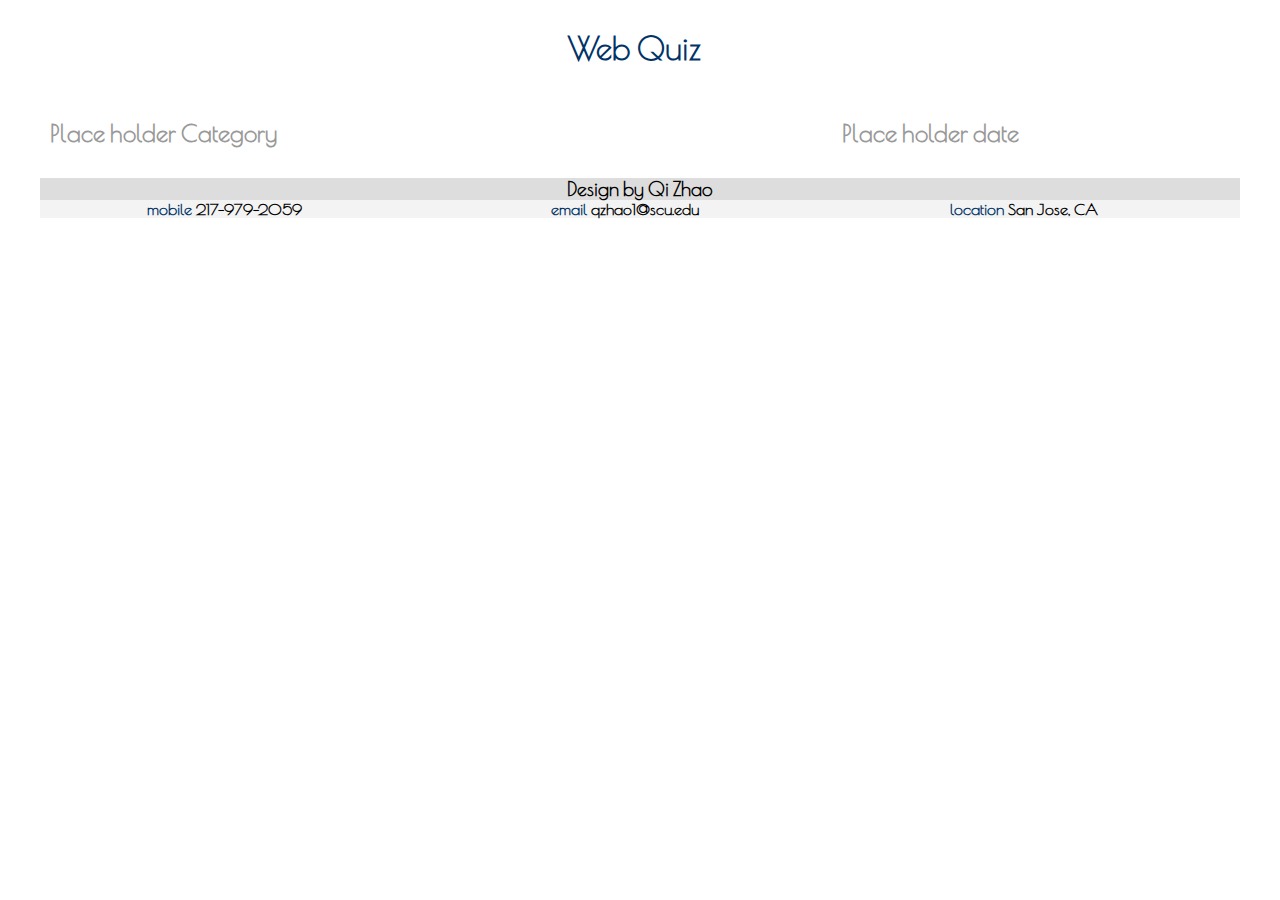
==== index.html @ 8fd5a187 "added hw2 into github" ====
<html>
    <head>
        <meta charset="utf-8">
        <meta name="viewport" content="width=device-width, initial-scale=1">
        <link href="https://fonts.googleapis.com/css?family=Poiret+One" rel="stylesheet" type="text/css">
        <link rel="stylesheet" href="css/style.css">
		<link rel="shortcut icon" href="images/favicon.ico" />
		<script src="js/jQuery.js"></script>
		<script src="js/questions.js"></script>

        <title>Web Quiz</title>
    </head>

    <body>
    	<div class="container">
	    	<div class="row">
	    		<div class="col12"><h1>Web Quiz</h1></div>
	    	</div>

	    	<div class="row">
	    		<div class="col8" id="category"><h2>Place holder Category</h2></div>
	    		<div class="col4" id="date"><h2>Place holder date</h2></div>
	    	</div>

	    	<!-- this is the footer part of code -->
		    <div class="grey row">
		        <div id="connect">Design by Qi Zhao</div>
		        <div>
		          <div id="footer" class="row">
		            <div class="col4 footer"><span class="blue">mobile</span><span class="black">   217-979-2059</span></div>
		            <div class="col4 footer"><span class="blue">email</span><span class="black">   qzhao1@scu.edu</span></div>
		            <div class="col4 footer"><span class="blue">location</span><span class="black">   San Jose, CA</span></div>
		          </div>
		        </div>
	      	</div>
	    </div>



    </body>

</html>
---- css/style.css ----
/** {
	border: 1px solid red !important;
}*/

img, embed, object, videos{
	max-width:100%;
}

* {
	font-family: "Poiret One", cursive;
	font-weight: 600;
}

p {
	/*text-align: center;*/
	padding: 2px;
	font-size: 110%;
	/*color: #666;*/
}

.smaller {
  padding: 0px;
  font-size: 80%;
}

h1 {
	color: #003366;
	font-weight: 600;
  text-align: center;
}

h2 {
  font-weight: bold;
  font-size: 24px;
  color: #999;
  line-height: 29px;
  padding: 10px;
}

h3 {
	font-size: 150%;
	font-weight: 900;
  padding: 10px;
}

h4 {
	font-size: 150%;
	font-weight: 600;
	text-align: right;
	vertical-align: top;
}

h5 {
  font-size: 150%;
  font-weight: 600;
  padding: 0px;
}

.footer {
  display: block;
  text-align: center;
}
#front img{
	display: block;
	margin-left: auto;
	margin-right: auto;
}

#me {
	padding: 20px;
	padding-top: 10px;
	float: left;
}

#scu, #uiuc {
  -webkit-transition: all 0.5s ease;
     -moz-transition: all 0.5s ease;
       -o-transition: all 0.5s ease;
      -ms-transition: all 0.5s ease;
          transition: all 0.5s ease;
}

#scu:hover, #uiuc:hover {
  border-radius: 50%;
  -webkit-transform: rotate(15deg);
     -moz-transform: rotate(15deg);
       -o-transform: rotate(15deg);
      -ms-transform: rotate(15deg);
          transform: rotate(15deg);
}


.location, #job_location {
  font-style: italic;
  font-size: 14px;
  color: #999;
  line-height: 16px;
  float: right;

}


.date {
  font-style: italic;
  font-size: 14px;
  color: #999;
  line-height: 16px;
  float: left;
}

a {
  color: #1199c3;
  text-decoration: none;
  display: block;
}

.school {
  padding-top: 0px;
  padding: 10px;
  font-size: 130%;
}

.exp {
  padding-top: 0px;
  padding: 10px;
  font-size: 100%;
}

.black {
  color: black;
}

#connect {
  font-size: 120%;
  text-align: center;
  background-color: #ddd;
}


.blue {
  color: #003366;
}

.grey {
	background-color: #f3f3f3;
}

.img-responsive {
  display: block;
  max-width: 100%;
  height: auto;
}

.img-zoom:hover {
    width: 200px;
    -webkit-transition: all 0.3s ease-in-out;
    -moz-transition: all 0.3s ease-in-out;
    -o-transition: all 0.3s ease-in-out;
    -ms-transition: all 0.3s ease-in-out;
}

.transition {
    -webkit-transform: scale(1.1);
    -moz-transform: scale(1.1);
    -o-transform: scale(1.1);
    transform: scale(1.1);
}

.container {
  margin-right: auto;
  margin-left: auto;
  padding-left: 15px;
  padding-right: 15px;
}

@media (min-width: 768px) {
  .container {
    width: 750px;
  }
}
@media (min-width: 992px) {
  .container {
    width: 970px;
  }
}
@media (min-width: 1200px) {
  .container {
    width: 1170px;
  }
}

.row {
  margin-left: -15px;
  margin-right: -15px;
}

.container:before,
.container:after,
.row:before,
.row:after {
  content: " ";
  display: table;
}

.container:after,
.row:after{
  clear: both;
}


.col1, .col2, .col3, .col4, .col5, .col6, .col7, .col8, .col9, .col10, .col11, .col12 {
	position: relative;
	min-height: 1px;
}



  .col1, .col2, .col3, .col4, .col5, .col6, .col7, .col8, .col9, .col10, .col11, .col12 {
    float: left;
  }
  .col12 {
    width: 99%;
  }
  .col11 {
    width: 91%;
  }
  .col10 {
    width: 82.5%;
  }
  .col9 {
    width: 74.5%;
  }
  .col8 {
    width: 66%;
  }
  .col7 {
    width: 57.5%;
  }
  .col6 {
    width: 49.5%;
  }
  .col5 {
    width: 40.7%;
  }
  .col4 {
    width: 32.5%;
  }
  .col3 {
    width: 24.5%;
  }
  .col2 {
    width: 16%;
  }
  .col1 {
    width: 7.6%;
  }





ul {
    list-style-type: none;
    margin: 0;
    padding: 0;
    overflow: hidden;
    border: 1px solid #e7e7e7;
    background-color: #f3f3f3;
}



li {
    float: left;
}

li a {
    display: block;
    color: #666;
    text-align: center;
    padding: 14px 16px;
    text-decoration: none;
}

li a:hover:not(.active) {
    background-color: #ddd;
}

li a.active {
    color: white;
    background-color: #003366;
}
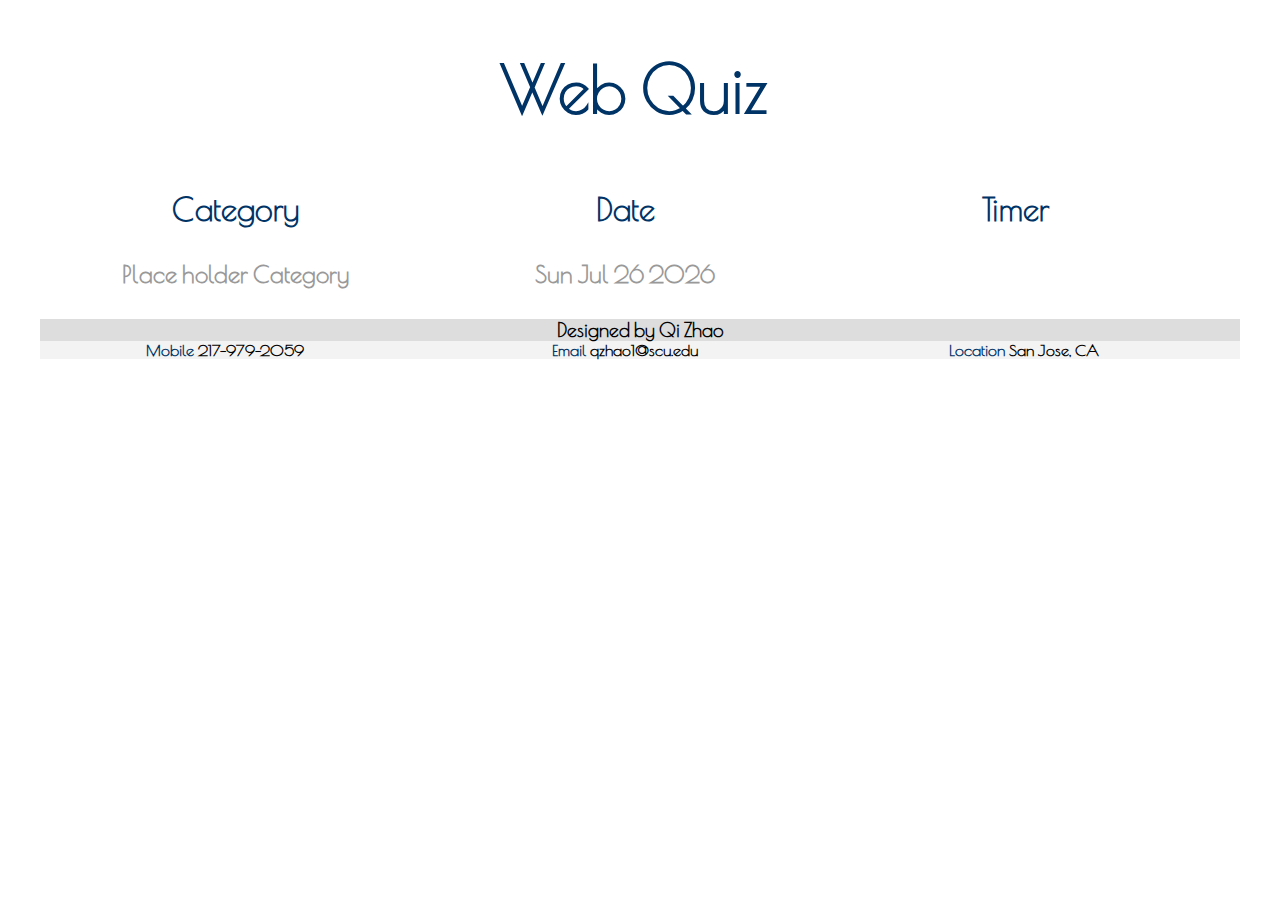
==== commit 1b18b883: "quiz date and counter finished" ====
--- a/index.html
+++ b/index.html
@@ -7,6 +7,7 @@
 		<link rel="shortcut icon" href="images/favicon.ico" />
 		<script src="js/jQuery.js"></script>
 		<script src="js/questions.js"></script>
+		<script src="js/quizBuilder.js"></script>
 
         <title>Web Quiz</title>
     </head>
@@ -14,22 +15,23 @@
     <body>
     	<div class="container">
 	    	<div class="row">
-	    		<div class="col12"><h1>Web Quiz</h1></div>
+	    		<div class="col12"><h1 id="website_title">Web Quiz</h1></div>
 	    	</div>
 
 	    	<div class="row">
-	    		<div class="col8" id="category"><h2>Place holder Category</h2></div>
-	    		<div class="col4" id="date"><h2>Place holder date</h2></div>
+	    		<div class="col4" id="category"><h1>Category</h1><h2>Place holder Category</h2></div>
+	    		<div class="col4" ><h1>Date</h1><h2 id="date"></h2></div>
+	    		<div class="col4"><h1>Timer</h1><h2 id="counter"></h2></div>
 	    	</div>
 
 	    	<!-- this is the footer part of code -->
 		    <div class="grey row">
-		        <div id="connect">Design by Qi Zhao</div>
+		        <div id="connect">Designed by Qi Zhao</div>
 		        <div>
 		          <div id="footer" class="row">
-		            <div class="col4 footer"><span class="blue">mobile</span><span class="black">   217-979-2059</span></div>
-		            <div class="col4 footer"><span class="blue">email</span><span class="black">   qzhao1@scu.edu</span></div>
-		            <div class="col4 footer"><span class="blue">location</span><span class="black">   San Jose, CA</span></div>
+		            <div class="col4 footer"><span class="blue">Mobile</span><span class="black">   217-979-2059</span></div>
+		            <div class="col4 footer"><span class="blue">Email</span><span class="black">   qzhao1@scu.edu</span></div>
+		            <div class="col4 footer"><span class="blue">Location</span><span class="black">   San Jose, CA</span></div>
 		          </div>
 		        </div>
 	      	</div>
--- a/css/style.css
+++ b/css/style.css
@@ -35,6 +35,7 @@
   color: #999;
   line-height: 29px;
   padding: 10px;
+  text-align: center;
 }
 
 h3 {
@@ -289,4 +290,9 @@
 li a.active {
     color: white;
     background-color: #003366;
+}
+
+#website_title{
+  font-weight:900;
+  font-size: 400%;
 }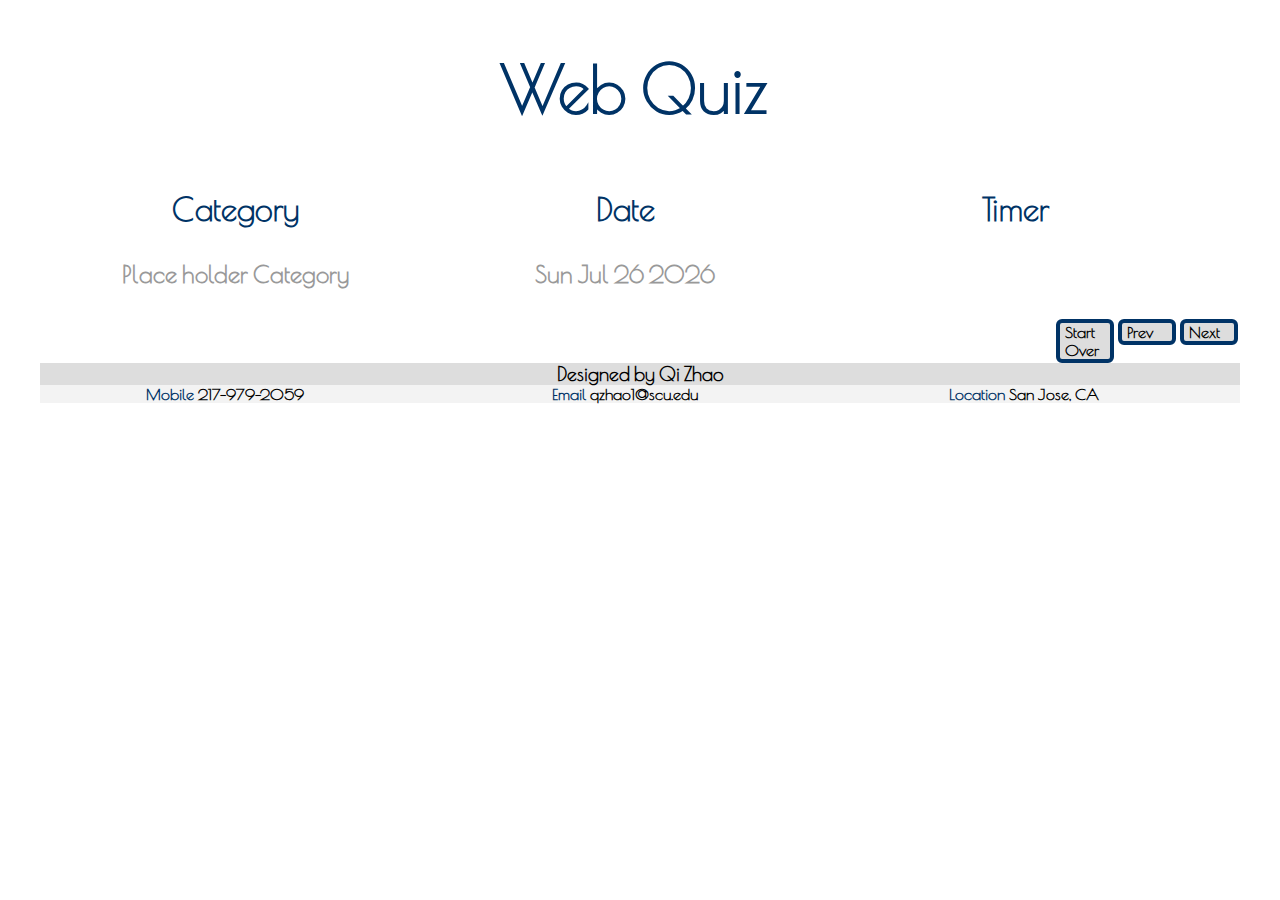
==== commit 4529709a: "js quiz progress" ====
--- a/index.html
+++ b/index.html
@@ -24,6 +24,17 @@
 	    		<div class="col4"><h1>Timer</h1><h2 id="counter"></h2></div>
 	    	</div>
 
+	    	<div class="row">
+	    		<div id="quiz"></div>
+	    	</div>
+
+	    	<div class="row">
+	    		<div class="col8"></div>
+	    		<div class='button col1' id='next'><a href='#'>Next</a></div>
+	    		<div class='button col1' id='prev'><a href='#'>Prev</a></div>
+	    		<div class='button col1' id='start'> <a href='#'>Start Over</a></div>
+	    	</div>	    	
+
 	    	<!-- this is the footer part of code -->
 		    <div class="grey row">
 		        <div id="connect">Designed by Qi Zhao</div>
--- a/css/style.css
+++ b/css/style.css
@@ -295,4 +295,32 @@
 #website_title{
   font-weight:900;
   font-size: 400%;
+}
+
+.button {
+    border:4px solid;
+    border-radius:6px;
+    width: 40px;
+    padding-left:5px;
+    padding-right: 5px;
+    position: relative;
+    float:right;
+    background-color: #ddd;
+    color: #003366;
+    margin: 0 2px 0 2px;
+}
+
+.button.active {
+    background-color: #F8F8FF;
+    color: #525252;
+}
+
+button {
+    position: relative;
+    float:right;
+}
+
+.button a {
+    text-decoration: none;
+    color: black;
 }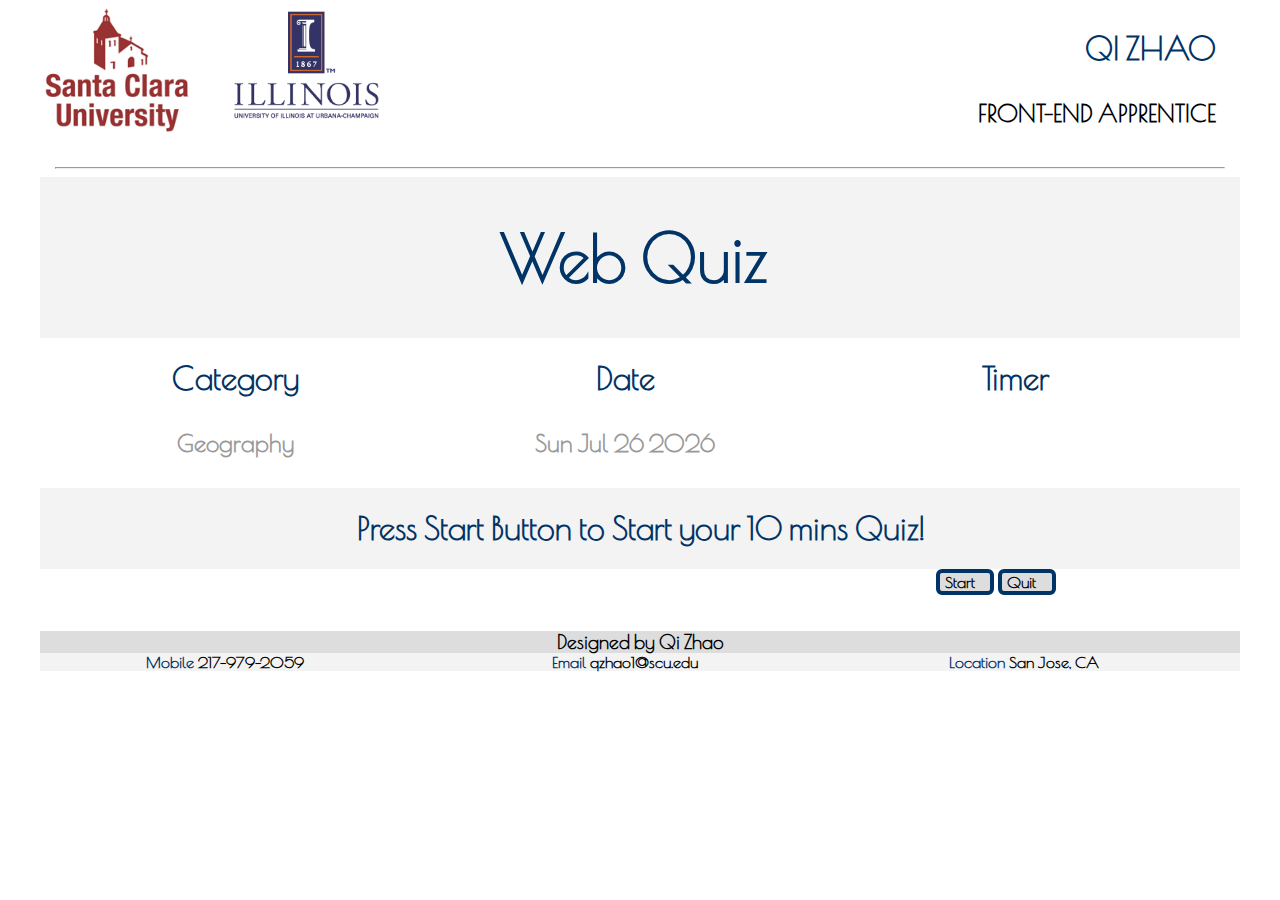
==== commit ab526326: "web quiz finished" ====
--- a/index.html
+++ b/index.html
@@ -1,3 +1,4 @@
+<!DOCTYPE html>
 <html>
     <head>
         <meta charset="utf-8">
@@ -14,14 +15,39 @@
 
     <body>
     	<div class="container">
-	    	<div class="row">
+	       <div class="row">
+	                <div class="col2" id="scu"><a href="http://scu.edu"><img  class="img-responsive" width = "150" height ="100" src="images/scu.jpg" alt="SCU Logo"></a></div>
+	                <div class="col2" id="uiuc"><a href="http://uiuc.edu"><img class="img-responsive" width = "150" height ="100" src="images/uiuc.gif" alt="UIUC Logo"></a></div>
+	                <div class="col8">
+	                    <h1 id="name">QI ZHAO</h1>
+	                    <h4>FRONT-END APPRENTICE</h4>
+	                </div>
+	      	</div>
+	      	<hr>
+
+	    	<div class="row grey">
 	    		<div class="col12"><h1 id="website_title">Web Quiz</h1></div>
 	    	</div>
 
 	    	<div class="row">
-	    		<div class="col4" id="category"><h1>Category</h1><h2>Place holder Category</h2></div>
+	    		<div class="col4" id="category"><h1>Category</h1><h2 id="cat"></h2></div>
 	    		<div class="col4" ><h1>Date</h1><h2 id="date"></h2></div>
-	    		<div class="col4"><h1>Timer</h1><h2 id="counter"></h2></div>
+	    		<div class="col4 timer"><h1>Timer</h1><h2 id="counter"></h2></div>
+	    	</div>
+
+	    	<div class="row grey" id="press_start">
+	    		<h1>Press Start Button to Start your 10 mins Quiz!</h1>
+	    	</div>
+
+	    	<div class="row" id="score_section" style="display:none;">
+	    		<div class="row grey">
+	    			<div class="col12"><h1>Score</h1><h2 id="score">0</h2></div>
+	    		</div>
+
+	    		<div class="row grey">
+	    			<div class="col6"><h1>Correct</h1><h2 id="correct">0</h2></div>
+	    			<div class="col6"><h1>Wrong</h1><h2 id="wrong">0</h2></div>
+	    		</div>
 	    	</div>
 
 	    	<div class="row">
@@ -29,12 +55,12 @@
 	    	</div>
 
 	    	<div class="row">
-	    		<div class="col8"></div>
-	    		<div class='button col1' id='next'><a href='#'>Next</a></div>
-	    		<div class='button col1' id='prev'><a href='#'>Prev</a></div>
-	    		<div class='button col1' id='start'> <a href='#'>Start Over</a></div>
-	    	</div>	    	
-
+	    		<div class="col9"></div>
+	    		<div class='button col1' id='start'><a href='#'>Start</a></div>
+	    		<div class='button col1' id='next' style="display:none;"><a href='#'>Next</a></div>
+	    		<div class='button col1' id='quit'> <a href='#'>Quit</a></div>
+	    	</div>
+	    	<br><br>
 	    	<!-- this is the footer part of code -->
 		    <div class="grey row">
 		        <div id="connect">Designed by Qi Zhao</div>
--- a/css/style.css
+++ b/css/style.css
@@ -42,6 +42,8 @@
 	font-size: 150%;
 	font-weight: 900;
   padding: 10px;
+  text-align: center;
+  font-size: 30px;
 }
 
 h4 {
@@ -291,6 +293,21 @@
     color: white;
     background-color: #003366;
 }
+.choices {
+  float: none;
+  font-weight: 700;
+}
+
+#problem {
+  text-align: center;
+  font-size: 30px;
+}
+
+input[type="text"] {
+    position: relative;
+    display: block;
+    margin : 0 auto;
+}
 
 #website_title{
   font-weight:900;
@@ -304,7 +321,6 @@
     padding-left:5px;
     padding-right: 5px;
     position: relative;
-    float:right;
     background-color: #ddd;
     color: #003366;
     margin: 0 2px 0 2px;
@@ -317,10 +333,13 @@
 
 button {
     position: relative;
-    float:right;
 }
 
 .button a {
     text-decoration: none;
     color: black;
+}
+
+#name {
+  text-align: right;
 }